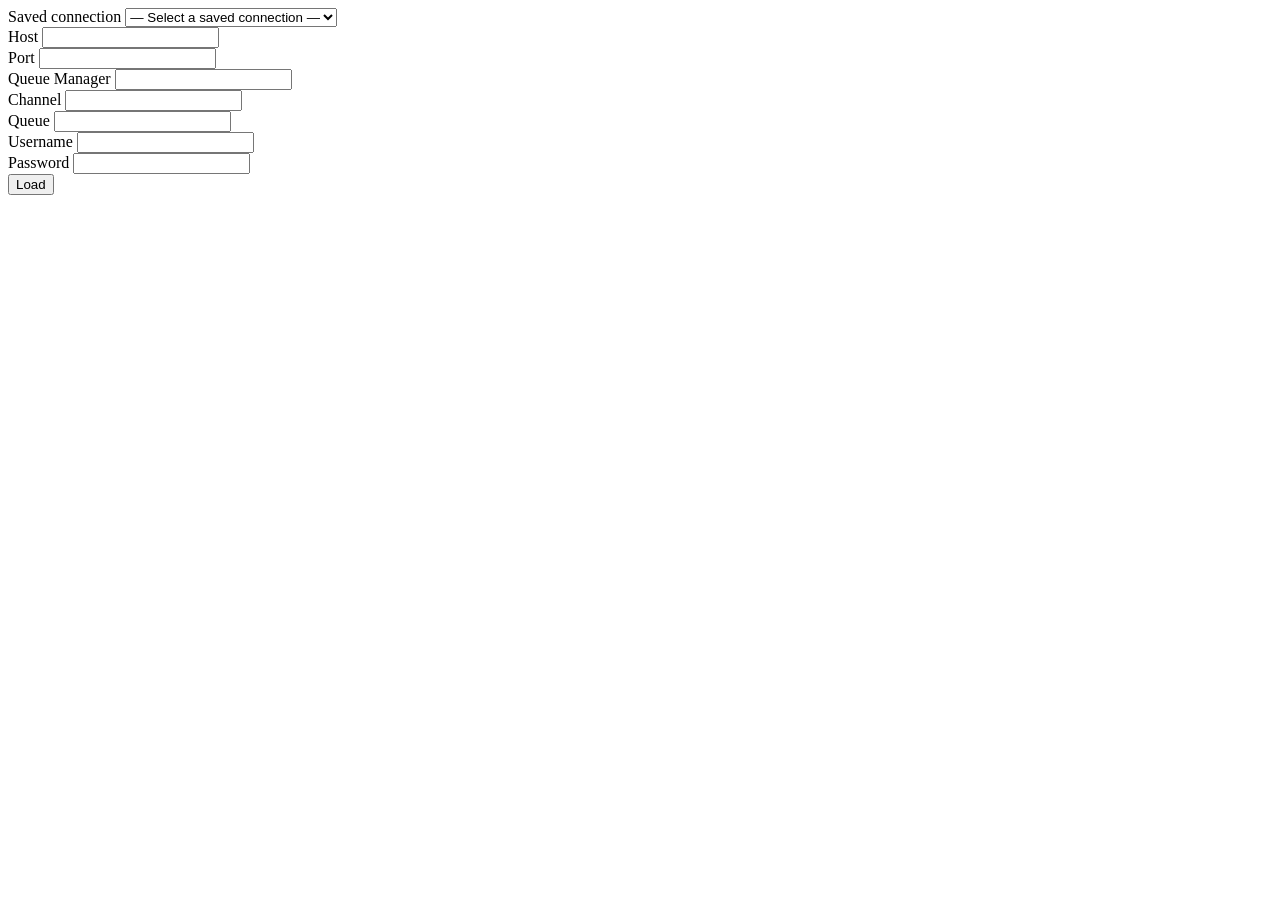
==== src/main/resources/templates/message/index.html @ f2ece946 "Add connection profiles, externalize JS, translate UI to English, add README - Connection profile CR" ====
<html xmlns:th="http://www.thymeleaf.org"
      xmlns:layout="http://www.ultraq.net.nz/thymeleaf/layout"
      layout:decorate="~{layout/base}">
<head><title>Home</title></head>
<body>
<div layout:fragment="content">
    <div class="container-fluid py-3">

        <div th:if="${loadSuccess}" class="alert alert-success" th:text="${loadSuccess}"></div>
        <div th:if="${loadError}" class="alert alert-danger" th:text="${loadError}"></div>

        <div class="row g-2 align-items-end mb-2">
            <div class="col-md-4">
                <label class="form-label">Saved connection</label>
                <select id="connectionProfileSelect" class="form-select">
                    <option value="">— Select a saved connection —</option>
                    <option th:each="p : ${connectionProfiles}"
                            th:value="${p.id}"
                            th:text="${p.name}"
                            th:data-host="${p.host}"
                            th:data-port="${p.port}"
                            th:data-queue-manager="${p.queueManager}"
                            th:data-channel="${p.channel}"
                            th:data-queue="${p.queue}"
                            th:data-username="${p.username}"
                            th:data-password="${p.password}"></option>
                </select>
            </div>
        </div>

        <form id="loadForm" th:action="@{/load}" th:object="${mqConnectionModel}" method="post"
              class="row g-2 align-items-end mb-4">

            <div class="col-md-3">
                <label class="form-label">Host</label>
                <input type="text" class="form-control" th:field="*{host}" required/>
            </div>
            <div class="col-md-2">
                <label class="form-label">Port</label>
                <input type="text" class="form-control" th:field="*{port}" required/>
            </div>
            <div class="col-md-2">
                <label class="form-label">Queue Manager</label>
                <input type="text" class="form-control" th:field="*{queueManager}" required/>
            </div>
            <div class="col-md-2">
                <label class="form-label">Channel</label>
                <input type="text" class="form-control" th:field="*{channel}" required/>
            </div>
            <div class="col-md-3">
                <label class="form-label">Queue</label>
                <input type="text" class="form-control" th:field="*{queue}" required/>
            </div>

            <div class="col-md-3">
                <label class="form-label">Username</label>
                <input type="text" class="form-control" th:field="*{user}"/>
            </div>
            <div class="col-md-3">
                <label class="form-label">Password</label>
                <input type="password" class="form-control" th:field="*{password}"/>
            </div>
            <div class="col-md-2">
                <button id="loadButton" type="submit" class="btn btn-primary">Load</button>
            </div>

        </form>

        <div th:replace="~{message/messages-table :: table}"></div>

    </div>
</div>

<script layout:fragment="scripts" src="/js/message-index.js"></script>
</body>
</html>
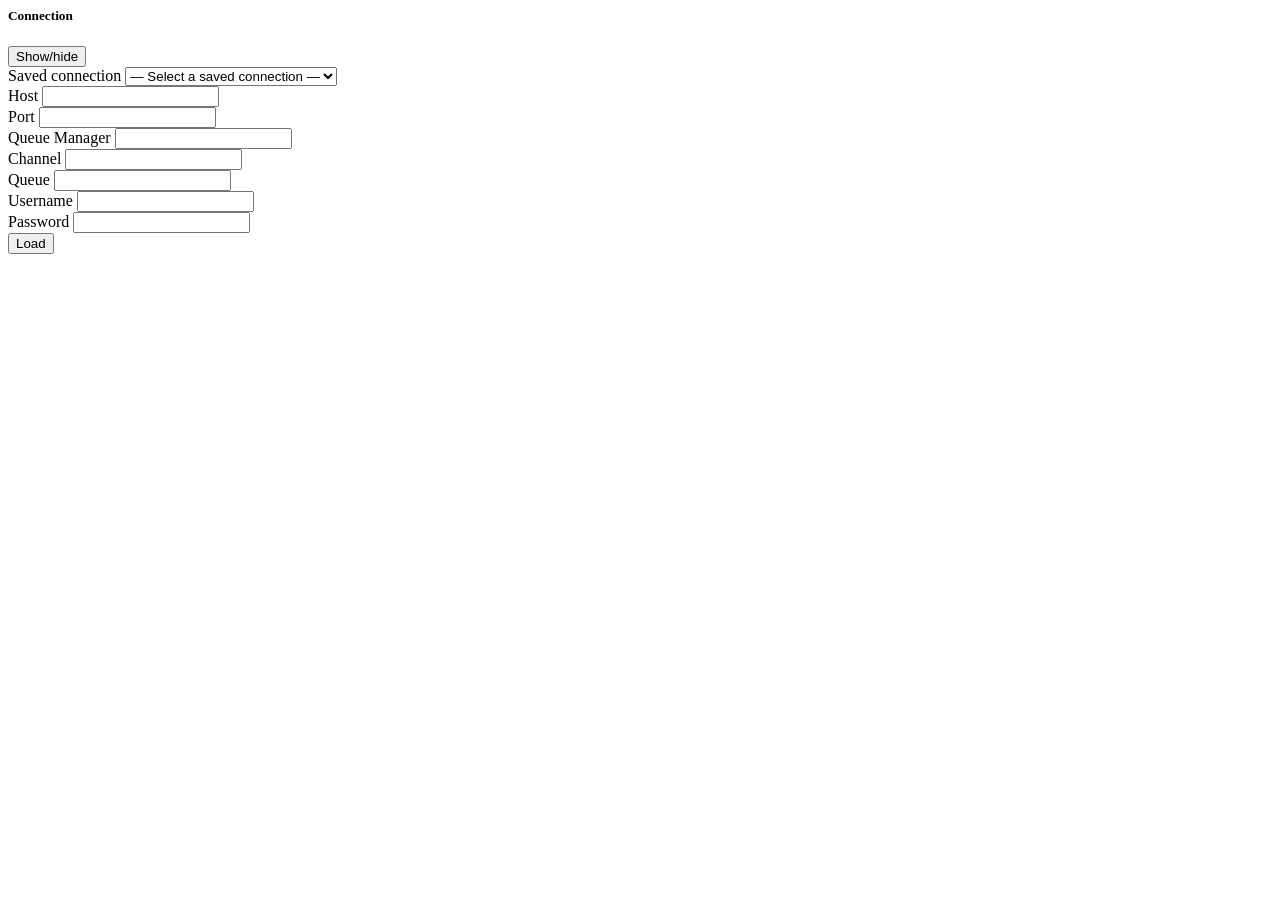
==== commit 0066206e: "Polish header/footer styling and make the connection form collapsible - Wider header search box, lim" ====
--- a/src/main/resources/templates/message/index.html
+++ b/src/main/resources/templates/message/index.html
@@ -9,62 +9,72 @@
         <div th:if="${loadSuccess}" class="alert alert-success" th:text="${loadSuccess}"></div>
         <div th:if="${loadError}" class="alert alert-danger" th:text="${loadError}"></div>
 
-        <div class="row g-2 align-items-end mb-2">
-            <div class="col-md-4">
-                <label class="form-label">Saved connection</label>
-                <select id="connectionProfileSelect" class="form-select">
-                    <option value="">— Select a saved connection —</option>
-                    <option th:each="p : ${connectionProfiles}"
-                            th:value="${p.id}"
-                            th:text="${p.name}"
-                            th:data-host="${p.host}"
-                            th:data-port="${p.port}"
-                            th:data-queue-manager="${p.queueManager}"
-                            th:data-channel="${p.channel}"
-                            th:data-queue="${p.queue}"
-                            th:data-username="${p.username}"
-                            th:data-password="${p.password}"></option>
-                </select>
-            </div>
+        <div class="d-flex justify-content-between align-items-center mb-2">
+            <h5 class="mb-0">Connection</h5>
+            <button class="btn btn-outline-secondary btn-sm" type="button" data-bs-toggle="collapse"
+                    data-bs-target="#connectionSection" aria-expanded="true" aria-controls="connectionSection">
+                Show/hide
+            </button>
         </div>
 
-        <form id="loadForm" th:action="@{/load}" th:object="${mqConnectionModel}" method="post"
-              class="row g-2 align-items-end mb-4">
-
-            <div class="col-md-3">
-                <label class="form-label">Host</label>
-                <input type="text" class="form-control" th:field="*{host}" required/>
-            </div>
-            <div class="col-md-2">
-                <label class="form-label">Port</label>
-                <input type="text" class="form-control" th:field="*{port}" required/>
-            </div>
-            <div class="col-md-2">
-                <label class="form-label">Queue Manager</label>
-                <input type="text" class="form-control" th:field="*{queueManager}" required/>
-            </div>
-            <div class="col-md-2">
-                <label class="form-label">Channel</label>
-                <input type="text" class="form-control" th:field="*{channel}" required/>
-            </div>
-            <div class="col-md-3">
-                <label class="form-label">Queue</label>
-                <input type="text" class="form-control" th:field="*{queue}" required/>
+        <div class="collapse show" id="connectionSection">
+            <div class="row g-2 align-items-end mb-2">
+                <div class="col-md-4">
+                    <label class="form-label">Saved connection</label>
+                    <select id="connectionProfileSelect" class="form-select">
+                        <option value="">— Select a saved connection —</option>
+                        <option th:each="p : ${connectionProfiles}"
+                                th:value="${p.id}"
+                                th:text="${p.name}"
+                                th:data-host="${p.host}"
+                                th:data-port="${p.port}"
+                                th:data-queue-manager="${p.queueManager}"
+                                th:data-channel="${p.channel}"
+                                th:data-queue="${p.queue}"
+                                th:data-username="${p.username}"
+                                th:data-password="${p.password}"></option>
+                    </select>
+                </div>
             </div>
 
-            <div class="col-md-3">
-                <label class="form-label">Username</label>
-                <input type="text" class="form-control" th:field="*{user}"/>
-            </div>
-            <div class="col-md-3">
-                <label class="form-label">Password</label>
-                <input type="password" class="form-control" th:field="*{password}"/>
-            </div>
-            <div class="col-md-2">
-                <button id="loadButton" type="submit" class="btn btn-primary">Load</button>
-            </div>
+            <form id="loadForm" th:action="@{/load}" th:object="${mqConnectionModel}" method="post"
+                  class="row g-2 align-items-end mb-4">
 
-        </form>
+                <div class="col-md-3">
+                    <label class="form-label">Host</label>
+                    <input type="text" class="form-control" th:field="*{host}" required/>
+                </div>
+                <div class="col-md-2">
+                    <label class="form-label">Port</label>
+                    <input type="text" class="form-control" th:field="*{port}" required/>
+                </div>
+                <div class="col-md-2">
+                    <label class="form-label">Queue Manager</label>
+                    <input type="text" class="form-control" th:field="*{queueManager}" required/>
+                </div>
+                <div class="col-md-2">
+                    <label class="form-label">Channel</label>
+                    <input type="text" class="form-control" th:field="*{channel}" required/>
+                </div>
+                <div class="col-md-3">
+                    <label class="form-label">Queue</label>
+                    <input type="text" class="form-control" th:field="*{queue}" required/>
+                </div>
+
+                <div class="col-md-3">
+                    <label class="form-label">Username</label>
+                    <input type="text" class="form-control" th:field="*{user}"/>
+                </div>
+                <div class="col-md-3">
+                    <label class="form-label">Password</label>
+                    <input type="password" class="form-control" th:field="*{password}"/>
+                </div>
+                <div class="col-md-2">
+                    <button id="loadButton" type="submit" class="btn btn-primary">Load</button>
+                </div>
+
+            </form>
+        </div>
 
         <div th:replace="~{message/messages-table :: table}"></div>
 
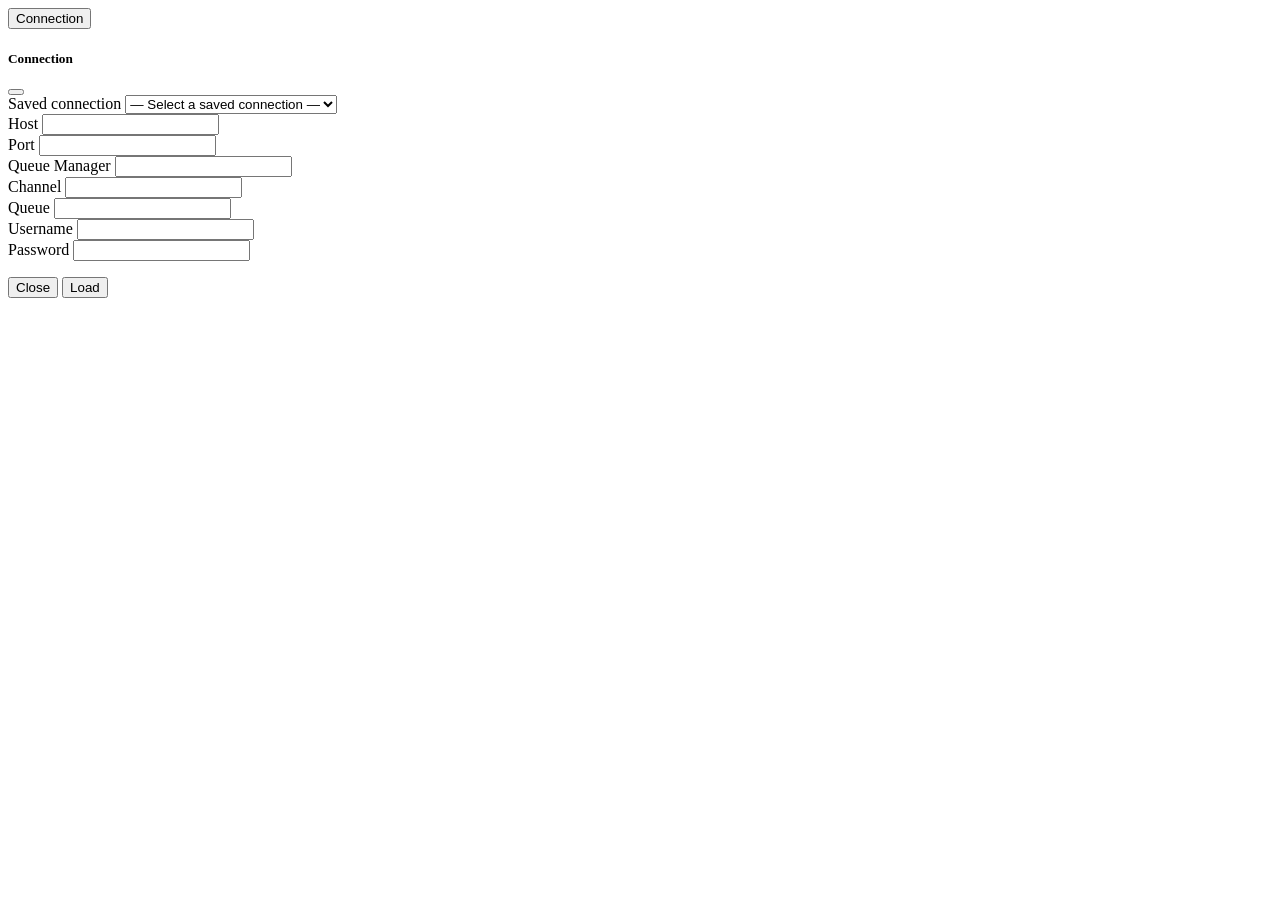
==== commit 02aabf1f: "Add Font Awesome and use it for icon buttons, add a connection modal - Vendor Font Awesome (css + we" ====
--- a/src/main/resources/templates/message/index.html
+++ b/src/main/resources/templates/message/index.html
@@ -4,81 +4,93 @@
 <head><title>Home</title></head>
 <body>
 <div layout:fragment="content">
-    <div class="container-fluid py-3">
+  <div class="container-fluid py-3">
 
-        <div th:if="${loadSuccess}" class="alert alert-success" th:text="${loadSuccess}"></div>
-        <div th:if="${loadError}" class="alert alert-danger" th:text="${loadError}"></div>
+    <div th:if="${loadSuccess}" class="alert alert-success" th:text="${loadSuccess}"></div>
+    <div th:if="${loadError}" class="alert alert-danger" th:text="${loadError}"></div>
 
-        <div class="d-flex justify-content-between align-items-center mb-2">
-            <h5 class="mb-0">Connection</h5>
-            <button class="btn btn-outline-secondary btn-sm" type="button" data-bs-toggle="collapse"
-                    data-bs-target="#connectionSection" aria-expanded="true" aria-controls="connectionSection">
-                Show/hide
-            </button>
-        </div>
+    <div class="d-flex justify-content-end mb-2">
+      <button class="btn btn-primary" type="button" data-bs-toggle="modal" data-bs-target="#connectionModal">
+        Connection
+      </button>
+    </div>
 
-        <div class="collapse show" id="connectionSection">
+    <div class="modal fade" id="connectionModal" tabindex="-1" aria-labelledby="connectionModalLabel"
+         aria-hidden="true">
+      <div class="modal-dialog modal-lg">
+        <div class="modal-content">
+          <div class="modal-header">
+            <h5 class="modal-title" id="connectionModalLabel">Connection</h5>
+            <button type="button" class="btn-close" data-bs-dismiss="modal" aria-label="Close"></button>
+          </div>
+          <div class="modal-body">
+
             <div class="row g-2 align-items-end mb-2">
-                <div class="col-md-4">
-                    <label class="form-label">Saved connection</label>
-                    <select id="connectionProfileSelect" class="form-select">
-                        <option value="">— Select a saved connection —</option>
-                        <option th:each="p : ${connectionProfiles}"
-                                th:value="${p.id}"
-                                th:text="${p.name}"
-                                th:data-host="${p.host}"
-                                th:data-port="${p.port}"
-                                th:data-queue-manager="${p.queueManager}"
-                                th:data-channel="${p.channel}"
-                                th:data-queue="${p.queue}"
-                                th:data-username="${p.username}"
-                                th:data-password="${p.password}"></option>
-                    </select>
-                </div>
+              <div class="col-md-6">
+                <label class="form-label">Saved connection</label>
+                <select id="connectionProfileSelect" class="form-select">
+                  <option value="">— Select a saved connection —</option>
+                  <option th:each="p : ${connectionProfiles}"
+                          th:value="${p.id}"
+                          th:text="${p.name}"
+                          th:data-host="${p.host}"
+                          th:data-port="${p.port}"
+                          th:data-queue-manager="${p.queueManager}"
+                          th:data-channel="${p.channel}"
+                          th:data-queue="${p.queue}"
+                          th:data-username="${p.username}"
+                          th:data-password="${p.password}"></option>
+                </select>
+              </div>
             </div>
 
             <form id="loadForm" th:action="@{/load}" th:object="${mqConnectionModel}" method="post"
-                  class="row g-2 align-items-end mb-4">
+                  class="row g-2 align-items-end">
 
-                <div class="col-md-3">
-                    <label class="form-label">Host</label>
-                    <input type="text" class="form-control" th:field="*{host}" required/>
-                </div>
-                <div class="col-md-2">
-                    <label class="form-label">Port</label>
-                    <input type="text" class="form-control" th:field="*{port}" required/>
-                </div>
-                <div class="col-md-2">
-                    <label class="form-label">Queue Manager</label>
-                    <input type="text" class="form-control" th:field="*{queueManager}" required/>
-                </div>
-                <div class="col-md-2">
-                    <label class="form-label">Channel</label>
-                    <input type="text" class="form-control" th:field="*{channel}" required/>
-                </div>
-                <div class="col-md-3">
-                    <label class="form-label">Queue</label>
-                    <input type="text" class="form-control" th:field="*{queue}" required/>
-                </div>
+              <div class="col-md-6">
+                <label class="form-label">Host</label>
+                <input type="text" class="form-control" th:field="*{host}" required/>
+              </div>
+              <div class="col-md-3">
+                <label class="form-label">Port</label>
+                <input type="text" class="form-control" th:field="*{port}" required/>
+              </div>
+              <div class="col-md-3">
+                <label class="form-label">Queue Manager</label>
+                <input type="text" class="form-control" th:field="*{queueManager}" required/>
+              </div>
+              <div class="col-md-6">
+                <label class="form-label">Channel</label>
+                <input type="text" class="form-control" th:field="*{channel}" required/>
+              </div>
+              <div class="col-md-6">
+                <label class="form-label">Queue</label>
+                <input type="text" class="form-control" th:field="*{queue}" required/>
+              </div>
 
-                <div class="col-md-3">
-                    <label class="form-label">Username</label>
-                    <input type="text" class="form-control" th:field="*{user}"/>
-                </div>
-                <div class="col-md-3">
-                    <label class="form-label">Password</label>
-                    <input type="password" class="form-control" th:field="*{password}"/>
-                </div>
-                <div class="col-md-2">
-                    <button id="loadButton" type="submit" class="btn btn-primary">Load</button>
-                </div>
+              <div class="col-md-6">
+                <label class="form-label">Username</label>
+                <input type="text" class="form-control" th:field="*{user}"/>
+              </div>
+              <div class="col-md-6">
+                <label class="form-label">Password</label>
+                <input type="password" class="form-control" th:field="*{password}"/>
+              </div>
 
             </form>
+
+          </div>
+          <div class="modal-footer">
+            <button type="button" class="btn btn-secondary" data-bs-dismiss="modal">Close</button>
+            <button id="loadButton" type="submit" form="loadForm" class="btn btn-primary">Load</button>
+          </div>
         </div>
+      </div>
+    </div>
 
-        <div th:replace="~{message/messages-table :: table}"></div>
+    <div th:replace="~{message/messages-table :: table}"></div>
 
-    </div>
+  </div>
 </div>
 
 <script layout:fragment="scripts" src="/js/message-index.js"></script>
